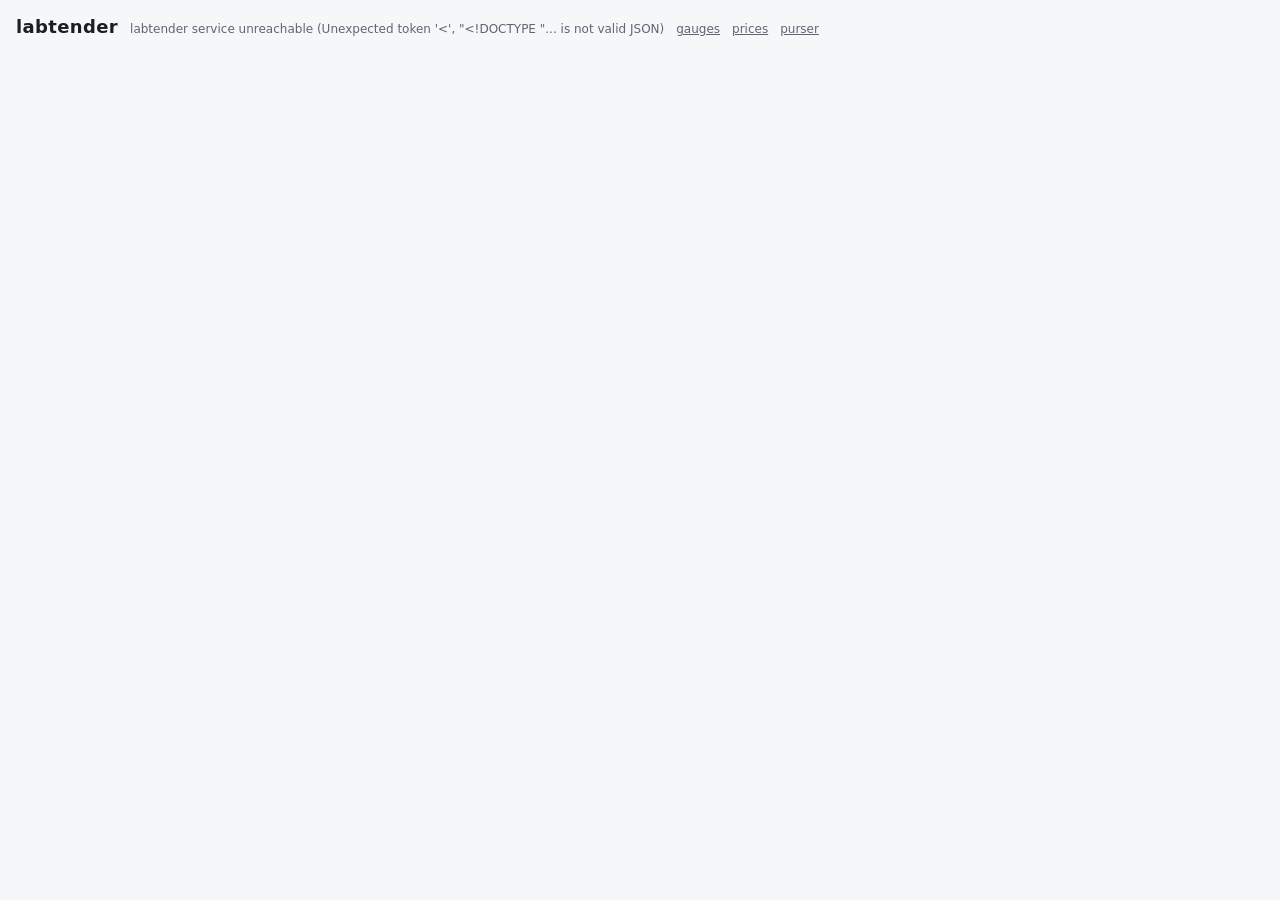
==== src/labtender/board/index.html @ 33fb31bf "feat: labtender, a lab board and GPU ledger for shared GPU labs labtender shows every GPU in a lab o" ====
<!doctype html>
<html lang="en">
<head>
<meta charset="utf-8">
<meta name="viewport" content="width=device-width, initial-scale=1">
<title>labtender</title>
<style>
  :root {
    --bg: #f6f7f9; --panel: #ffffff; --ink: #1b1f24; --muted: #5d6673; --line: #dde1e6;
    --track: #e8ebef; --ok: #2f7d4f; --warn: #b26a00; --bad: #b3261e; --accent: #1f5fa8;
    --util: #1f5fa8; --mem: #6b4fa0;
  }
  @media (prefers-color-scheme: dark) {
    :root {
      --bg: #111418; --panel: #191d22; --ink: #e6e9ed; --muted: #98a2ae; --line: #2a3038;
      --track: #262c33; --ok: #5bbd85; --warn: #e0a346; --bad: #ef6b62; --accent: #6ea8ea;
      --util: #6ea8ea; --mem: #a88be0;
    }
  }
  * { box-sizing: border-box; }
  /* Thin scrollbars in the board's colours (standard property first, WebKit for Safari). */
  html { color-scheme: light; --thumb: #c3c9d1; --thumb-hover: #9aa3ae; }
  @media (prefers-color-scheme: dark) { html { color-scheme: dark; --thumb: #3b434d; --thumb-hover: #56606c; } }
  * { scrollbar-width: thin; scrollbar-color: var(--thumb) transparent; }
  ::-webkit-scrollbar { width: 8px; height: 8px; background: transparent; }
  ::-webkit-scrollbar-thumb { background: var(--thumb); border-radius: 4px; }
  ::-webkit-scrollbar-thumb:hover { background: var(--thumb-hover); }
  ::-webkit-scrollbar-corner { background: transparent; }
  body { margin: 0; background: var(--bg); color: var(--ink);
         font: 14px/1.4 system-ui, -apple-system, "Segoe UI", sans-serif; }
  header { display: flex; align-items: baseline; gap: 12px; padding: 14px 16px 6px; }
  header h1 { font-size: 18px; margin: 0; letter-spacing: .02em; }
  header .meta { color: var(--muted); font-size: 12px; }
  main { display: grid; gap: 12px; padding: 8px 16px 24px;
         grid-template-columns: repeat(auto-fill, minmax(min(100%, 430px), 1fr)); }
  .host { background: var(--panel); border: 1px solid var(--line); border-radius: 8px; padding: 12px; }
  .host h2 { font-size: 15px; margin: 0; display: flex; gap: 8px; align-items: baseline; flex-wrap: wrap; }
  .sub { color: var(--muted); font-size: 12px; }
  .dot { width: 9px; height: 9px; border-radius: 50%; display: inline-block; background: var(--bad); }
  .dot.on { background: var(--ok); }
  .err { color: var(--bad); font-size: 12px; margin-top: 4px; overflow-wrap: anywhere; }
  .gpu { border-top: 1px solid var(--line); margin-top: 10px; padding-top: 8px; }
  .gpu .title { display: flex; justify-content: space-between; gap: 8px; font-weight: 600; font-size: 13px; }
  .row { display: grid; grid-template-columns: 52px 1fr 92px; align-items: center; gap: 8px;
         font-size: 12px; margin-top: 4px; }
  .row .lab { color: var(--muted); }
  .row .val { text-align: right; font-variant-numeric: tabular-nums; }
  .bar { height: 8px; background: var(--track); border-radius: 4px; overflow: hidden; }
  .bar > i { display: block; height: 100%; border-radius: 4px; }
  .facts { color: var(--muted); font-size: 12px; margin-top: 4px; font-variant-numeric: tabular-nums; }
  svg.spark { width: 100%; height: 22px; display: block; margin-top: 4px; }
  .procs { margin: 6px 0 0; padding: 0; list-style: none; font-size: 12px; }
  .procs li { color: var(--muted); overflow: hidden; text-overflow: ellipsis; white-space: nowrap; }
  .procs b { color: var(--ink); font-weight: 600; }
  .runs { border-top: 1px solid var(--line); margin-top: 10px; padding-top: 8px; }
  .run { margin-top: 6px; font-size: 12px; }
  .run .top { display: flex; justify-content: space-between; gap: 8px; }
  .run .name { font-weight: 600; overflow: hidden; text-overflow: ellipsis; white-space: nowrap; }
  .badge { font-size: 11px; padding: 0 6px; border-radius: 9px; border: 1px solid currentColor; white-space: nowrap; }
  .s-running { color: var(--ok); } .s-stale { color: var(--warn); }
  .s-exited { color: var(--bad); } .s-done, .s-gone { color: var(--muted); }
  .run .bar > i { background: var(--accent); }
  .empty { color: var(--muted); font-size: 12px; margin-top: 8px; }
  .run .name a { color: inherit; text-decoration: underline; text-decoration-color: var(--line); }
  .run .name a:hover { text-decoration-color: var(--accent); }
  .ledger { font-size: 12px; margin-top: 6px; padding: 5px 7px; border-radius: 6px;
            background: var(--track); }
  .ledger .who { font-weight: 600; }
  .ledger .wait { color: var(--muted); }
  .ledger .flag { color: var(--warn); }
  .ledger .late { color: var(--bad); }
  details { margin-top: 8px; }
  summary { cursor: pointer; }
  #yachts { margin: 0 16px 24px; }
  .charter .detail { white-space: pre-wrap; overflow-wrap: anywhere; color: var(--muted); font-size: 11px;
                     max-height: 220px; overflow: auto; margin: 4px 0 0; }
  .yachts details > summary { margin-top: 8px; }
  .charter .step { color: var(--accent); font-variant-numeric: tabular-nums; margin-top: 2px; }
  .charter pre.detail { font-family: ui-monospace, SFMono-Regular, Consolas, monospace; }
  #yachts:empty { display: none; }
  .yachts h2 { font-size: 15px; margin: 0 0 4px; }
  .charter { border-top: 1px solid var(--line); margin-top: 8px; padding-top: 6px; font-size: 12px; }
  .charter .top { display: flex; justify-content: space-between; gap: 8px; }
  .s-live, .s-approved, .s-launching { color: var(--ok); } .s-requested, .s-landing { color: var(--warn); }
  .s-adrift, .s-failed { color: var(--bad); } .s-destroyed, .s-rejected, .s-withdrawn { color: var(--muted); }
  .adrift { color: var(--bad); font-weight: 600; }
  .charter button { font: inherit; font-size: 12px; margin: 4px 6px 0 0; padding: 2px 10px; border-radius: 6px;
                    border: 1px solid var(--line); background: var(--track); color: var(--ink); cursor: pointer; }
  .svcs { font-size: 12px; color: var(--muted); margin-top: 4px; }
  .svcs .up { color: var(--ok); } .svcs .down { color: var(--bad); font-weight: 600; }
  .svcs a { color: inherit; }
  .budget { font-size: 12px; color: var(--muted); margin-top: 2px; font-variant-numeric: tabular-nums; }
</style>
</head>
<body>
<header><h1>labtender</h1><span class="meta" id="meta">loading</span><a class="meta" href="/gauges">gauges</a><a class="meta" href="/prices">prices</a><a class="meta" href="/purser">purser</a></header>
<main id="hosts"></main>
<div id="yachts"></div>
<script src="/auth.js"></script>
<script>
"use strict";
const $ = (s) => document.querySelector(s);
const esc = (s) => String(s ?? "").replace(/[&<>"']/g, (c) => ({ "&": "&amp;", "<": "&lt;", ">": "&gt;", '"': "&quot;", "'": "&#39;" }[c]));
const pct = (v) => (v == null ? null : Math.max(0, Math.min(100, v)));
function ago(t, now) {
  if (!t) return "never";
  const s = now - t;
  return s < 120 ? `${Math.round(s)} s ago` : s < 7200 ? `${Math.round(s / 60)} min ago` : `${(s / 3600).toFixed(1)} h ago`;
}
function dur(s) {
  if (s == null) return "-";
  const m = Math.round(s / 60), h = Math.floor(m / 60);
  return h ? `${h} h ${String(m % 60).padStart(2, "0")} min` : `${m} min`;
}
function clock(t) {
  const d = new Date(t * 1000), now = new Date();
  const hm = d.toLocaleTimeString([], { hour: "2-digit", minute: "2-digit" });
  return d.toDateString() === now.toDateString() ? hm : `${d.toLocaleDateString([], { weekday: "short" })} ${hm}`;
}
function bar(v, color) {
  const p = pct(v);
  return `<div class="bar"><i style="width:${p ?? 0}%;background:${color}"></i></div>`;
}
function spark(points) {
  if (!points || points.length < 2) return "";
  const t0 = points[0].t, t1 = points[points.length - 1].t, w = 300, h = 22;
  const xy = points.filter((p) => p.util != null)
    .map((p) => `${((p.t - t0) / Math.max(1, t1 - t0) * w).toFixed(1)},${(h - 1 - (p.util / 100) * (h - 2)).toFixed(1)}`);
  return `<svg class="spark" viewBox="0 0 ${w} ${h}" preserveAspectRatio="none" aria-label="GPU load, last hour">` +
    `<polyline fill="none" stroke="var(--util)" stroke-width="1.5" vector-effect="non-scaling-stroke" points="${xy.join(" ")}"/></svg>`;
}
const history = {};
const openDetails = new Set();
document.addEventListener("toggle", (e) => {
  const k = e.target.dataset?.key;
  if (k) e.target.open ? openDetails.add(k) : openDetails.delete(k);
  if (e.target.open && e.target.dataset?.log) loadLog(e.target.dataset.log);
}, true);
// A charter's set-up, sync and landing output, fetched while its log panel is open. Operators only:
// the output can name private paths, so it needs a sign-in or a token (see auth.js).
const logs = {};
async function loadLog(id, ask = true) {
  const r = await ltFetch(`/api/charters/${id}/log?limit=6000`, {}, "operator", ask);
  if (!r.ok) {
    logs[id] = `log not available: ${(await r.json().catch(() => ({}))).detail || r.statusText}`;
  } else {
    logs[id] = (await r.json()).tail || "nothing logged yet";
  }
  const pre = document.querySelector(`pre[data-log-for="${id}"]`);
  if (pre) { pre.textContent = logs[id]; pre.scrollTop = pre.scrollHeight; }
}
function ledgerHtml(l, now) {
  if (!l) return "";
  const kind = (c) => (c.owner_kind === "agent" ? "agent" : "person");
  const holds = l.holders.map((c) => {
    const until = c.est_end ? ` until ${clock(c.est_end)} (${esc(c.est_source)})` : ", no estimate";
    const share = c.share ? ` · shared: ${esc(c.share)}` : "";
    const late = c.frozen ? ` <span class="wait">· paused: ${esc(c.frozen)}</span>`
      : c.late ? ` <span class="late">· heartbeat late</span>` : "";
    return `<div><span class="who">${esc(c.owner)}</span> (${kind(c)}, ${esc(c.tier)})${until}${share}${late}</div>`;
  }).join("");
  const free = l.holders.length ? "" : `<div>free</div>`;
  const queue = l.queue.map((c) => {
    const when = c.state === "offered" ? "offered now" : c.est_start ? `from ${clock(c.est_start)}` : "after an open-ended hold";
    return `${esc(c.owner)} (${esc(c.tier)}, ${when})`;
  }).join(", ");
  const flags = (l.flags || []).map((f) => `<div class="flag">${esc(f.kind.replace("-", " "))}: ${esc(f.detail)}</div>`).join("");
  return `<div class="ledger">${holds}${free}${queue ? `<div class="wait">waiting: ${queue}</div>` : ""}${flags}</div>`;
}
function windowsHtml(list) {
  if (!list || !list.length) return "";
  const gib = (m) => (m / 1024).toFixed(1);
  const parts = list.filter((p) => p.kind !== "desktop")
    .map((p) => `<b>${p.kind === "wsl" ? "WSL VM" : esc(p.name)}</b> ${Math.round(p.util_pct)} %, ${gib(p.mem_mib)} GiB`);
  const desk = list.filter((p) => p.kind === "desktop");
  if (desk.length) {
    const mem = desk.reduce((s, p) => s + (p.mem_mib || 0), 0);
    const top = desk.reduce((a, p) => (p.util_pct > (a?.util_pct ?? -1) ? p : a), null);
    parts.push(`${desk.length} desktop app${desk.length > 1 ? "s" : ""} ${gib(mem)} GiB` +
      (top && top.util_pct >= 1 ? ` (${esc(top.name)} ${Math.round(top.util_pct)} %)` : ""));
  }
  return `<div class="facts">Windows: ${parts.join(" · ")}</div>`;
}
function gpuHtml(host, g, now) {
  const memPct = g.mem_total_mib ? 100 * (g.mem_used_mib ?? 0) / g.mem_total_mib : null;
  const mem = g.mem_total_mib ? `${((g.mem_used_mib ?? 0) / 1024).toFixed(1)} / ${(g.mem_total_mib / 1024).toFixed(0)} GiB` : "n/a";
  const facts = [
    g.temp_c != null ? `${Math.round(g.temp_c)} C` : null,
    g.power_w != null ? `${g.power_w.toFixed(0)}${g.power_limit_w ? " / " + g.power_limit_w.toFixed(0) : ""} W` : null,
    g.clock_mhz != null ? `${g.clock_mhz} MHz` : null,
    g.uuid ? `<span title="${esc(g.uuid)}">${esc(g.uuid.replace(/^GPU-/, "").slice(0, 8))}</span>` : null,
    g.unified ? "unified memory" : null,
    g.display_active ? "drives a display" : null,
    g.source,
  ].filter(Boolean).join(" · ");
  const procs = (g.procs || []).map((p) =>
    `<li><b>${esc(p.comm)}</b> pid ${p.pid}, ${dur(p.elapsed_s)}${p.rss_kb ? `, ${(p.rss_kb / 1048576).toFixed(1)} GiB RSS` : ""} <span title="${esc(p.cmdline)}">${esc(p.cmdline)}</span></li>`).join("");
  return `<div class="gpu">
    <div class="title"><span>GPU ${g.index} · ${g.card_name ? `<b title="${esc(g.uuid)}">${esc(g.card_name)}</b> · ` : ""}${esc(g.name)}</span></div>
    <div class="row"><span class="lab">load</span>${bar(g.util_pct, "var(--util)")}<span class="val">${g.util_pct == null ? "n/a" : g.util_pct.toFixed(0) + " %"}</span></div>
    <div class="row"><span class="lab">memory</span>${bar(memPct, "var(--mem)")}<span class="val">${mem}</span></div>
    ${spark(history[`${host}/${g.index}`])}
    <div class="facts">${facts}</div>
    ${windowsHtml(g.windows_procs)}
    ${ledgerHtml(g.ledger, now)}
    ${procs ? `<ul class="procs">${procs}</ul>` : ""}
  </div>`;
}
function runHtml(r, now) {
  const p = r.pct;
  const where = r.card != null ? ` · GPU ${r.card}` : "";
  const t = r.t_h != null && r.target_h ? `${r.t_h.toFixed(1)} / ${r.target_h.toFixed(0)} sim h` : "";
  const rate = r.wall_min_per_sim_h ? ` · pace ${r.wall_min_per_sim_h.toFixed(1)} min per h` : "";
  const eta = r.state === "running" && r.finish_at ? ` · done ${clock(r.finish_at)} (in ${dur(r.finish_at - now)})` : "";
  const code = r.exit_code != null ? ` · exit ${r.exit_code}` : "";
  return `<div class="run">
    <div class="top"><span class="name" title="${esc(r.dir)}">${r.link ? `<a href="${esc(r.link)}" target="_blank" rel="noopener">${esc(r.name)}</a>` : esc(r.name)}</span><span class="badge s-${esc(r.state)}">${esc(r.state)}</span></div>
    <div class="row"><span class="lab">${p == null ? "?" : p.toFixed(0) + " %"}</span>${bar(p, "var(--accent)")}<span class="val">log ${ago(r.last_log_at, now)}</span></div>
    <div class="facts">${t}${rate}${eta}${code}${where}</div>
  </div>`;
}
function servicesHtml(h, now) {
  const checks = h.service_health || {};
  const names = Object.keys(h.services || {}).sort();
  if (!names.length) return "";
  const parts = names.map((n) => {
    const c = checks[n], url = (h.services_active || {})[n] || h.services[n];
    const name = `<a href="${esc(url)}" target="_blank" rel="noopener">${esc(n)}</a>`;
    if (!c) return name;
    const via = c.ok && c.base && c.base !== h.services[n] ? ` via ${esc(new URL(c.base).host)}` : "";
    return c.ok
      ? `${name} <span class="up" title="${esc(c.detail)}, checked ${ago(c.checked_at, now)}">up${via}</span>`
      : `${name} <span class="down" title="${esc(c.url)}">down since ${clock(c.changed_at)}: ${esc(c.detail)}</span>`;
  });
  return `<div class="svcs">services: ${parts.join(" · ")}</div>`;
}
// Bytes per second as the network rate a person reads: kB/s, MB/s.
function rate(bps) {
  return bps >= 1e6 ? `${(bps / 1e6).toFixed(1)} MB/s` : bps >= 1e3 ? `${(bps / 1e3).toFixed(0)} kB/s` : `${bps} B/s`;
}
function hostHtml(h, now) {
  const info = h.host || {};
  const memUsed = info.mem_total_kb ? ((info.mem_total_kb - (info.mem_avail_kb ?? 0)) / 1048576).toFixed(0) : null;
  const sub = [info.platform, info.cpu_model, info.cpu_busy_pct != null ? `CPU ${info.cpu_busy_pct.toFixed(0)} %` : null,
    memUsed ? `RAM ${memUsed} / ${(info.mem_total_kb / 1048576).toFixed(0)} GiB` : null,
    info.net_rx_bps != null ? `net in ${rate(info.net_rx_bps)}, out ${rate(info.net_tx_bps)}` : null,
    info.disk_free_b != null ? `disk ${(info.disk_free_b / 2 ** 30).toFixed(0)} GiB free` : null,
    h.lifecycle === "charter" ? `chartered yacht, ${h.labels.provider} at $${h.labels.rate_usd_h}/h` : null,
    h.lifecycle !== "static" && h.expires_at ? `expires in ${dur(h.expires_at - now)}` : null].filter(Boolean).join(" · ");
  const unplaced = (h.unplaced_procs || []).map((p) => `<li><b>${esc(p.comm)}</b> pid ${p.pid}: ${esc(p.note)}</li>`).join("");
  const order = { running: 0, stale: 1, exited: 2, gone: 3, done: 4 };
  const all = [...(h.runs || [])].sort((a, b) =>
    (order[a.state] ?? 9) - (order[b.state] ?? 9) || (b.last_log_at ?? 0) - (a.last_log_at ?? 0));
  const live = all.filter((r) => r.state === "running");
  const ended = all.filter((r) => r.state !== "running");
  const key = `ended:${h.name}`;
  const runs = live.map((r) => runHtml(r, now)).join("") + (ended.length
    ? `<details data-key="${esc(key)}"${openDetails.has(key) ? " open" : ""}><summary class="sub">${ended.length} earlier run${ended.length > 1 ? "s" : ""}</summary>${ended.map((r) => runHtml(r, now)).join("")}</details>`
    : "");
  return `<section class="host">
    <h2><span class="dot ${h.online ? "on" : ""}"></span>${esc(h.name)} <span class="sub">seen ${ago(h.last_seen, now)}${h.probe_ms != null ? `, probe ${h.probe_ms} ms` : ""}</span></h2>
    <div class="sub">${esc(sub)}</div>
    ${servicesHtml(h, now)}
    ${h.last_error ? `<div class="err">${esc(h.last_error)}</div>` : ""}
    ${(h.gpus || []).map((g) => gpuHtml(h.name, g, now)).join("") || `<div class="empty">no GPU reported</div>`}
    ${unplaced ? `<ul class="procs">${unplaced}</ul>` : ""}
    ${runs ? `<div class="runs">${runs}</div>` : ""}
  </section>`;
}
const money = (v) => (v == null ? "-" : `$${Number(v).toFixed(2)}`);
function charterHtml(c, now) {
  const o = c.offer || {};
  const live = ["live", "landing", "adrift", "launching"].includes(c.state);
  const facts = [
    `${esc(o.provider)} ${esc(o.region)}`, esc(c.accelerators || o.gpu || ""),
    `${money(c.rate_usd_h)}/h`, `up to ${c.max_hours} h (worst ${money(c.worst_usd)})`,
    `idle limit ${c.idle_min} min`,
    live ? `${money(c.cost_so_far)} so far` : c.cost_usd != null ? `cost ${money(c.cost_usd)}` : null,
    live && c.ends_by ? `ends by ${clock(c.ends_by)}` : null,
    c.host ? `host ${esc(c.host)}` : null,
  ].filter(Boolean).join(" · ");
  const why = c.state === "requested" ? `<div class="wait">waiting for a purser: labtender charter approve ${c.id}</div>
    <button data-act="approve" data-id="${c.id}">Approve</button><button data-act="reject" data-id="${c.id}">Reject</button>` : "";
  const adrift = c.state === "adrift" ? `<div class="adrift">destroy failed, retrying: ${esc(summarize(c.last_error))}</div>` : "";
  const ended = !live && c.end_reason ? ` · ${esc(summarize(c.end_reason))}` : "";
  const err = cleanError(c.last_error);
  const key = `charter-error:${c.id}`;
  const detail = err && summarize(err) !== err
    ? `<details data-key="${esc(key)}"${openDetails.has(key) ? " open" : ""}><summary class="sub">error details</summary><div class="detail">${esc(err)}</div></details>` : "";
  const p = c.progress;
  const step = p ? `<div class="step">${esc(p.phase)}: step ${p.step} of ${p.steps}${p.label ? `, ${esc(p.label)}` : ""} · this step ${dur(now - p.step_at)}, ${esc(p.phase)} ${dur(now - p.phase_at)} so far</div>` : "";
  const lkey = `charter-log:${c.id}`;
  const log = c.ref ? `<details data-key="${esc(lkey)}" data-log="${c.id}"${openDetails.has(lkey) ? " open" : ""}><summary class="sub">log</summary><pre class="detail" data-log-for="${c.id}">${esc(logs[c.id] ?? "loading...")}</pre></details>` : "";
  return `<div class="charter">
    <div class="top"><span><b>charter ${c.id}</b> ${esc(c.profile)} for ${esc(c.requester)}${c.approval ? ` (${esc(c.approval)})` : ""}</span><span class="badge s-${esc(c.state)}">${esc(c.state)}</span></div>
    <div class="facts">${facts}${ended}</div>${c.note ? `<div class="facts">${esc(c.note)}</div>` : ""}${step}${adrift}${why}${detail}${log}
  </div>`;
}
// Provider errors arrive with terminal colour codes and pages of retry detail; the board shows
// one line (capacity shortages by zone) and keeps the rest a click away.
const cleanError = (t) => String(t ?? "").replace(/\x1b\[[0-9;]*[A-Za-z]/g, "").replace(/\[[0-9;]*m/g, "").trim();
function summarize(t) {
  const text = cleanError(t);
  const prefix = text.startsWith("launch failed: ") ? "launch failed: " : "";
  const zones = [...new Set([...text.matchAll(/Failed to acquire resources in (\S+) for/g)].map((m) => m[1]))];
  if (zones.length || ["RESOURCE_POOL_EXHAUSTED", "Failed to provision all possible launchable resources"].some((w) => text.includes(w))) return `${prefix}no capacity${zones.length ? " in " + zones.join(", ") : ""}`;
  const first = text.split("\n").find((l) => l.trim()) || "";
  return first.length > 160 ? first.slice(0, 157) + "..." : first;
}
function budgetHtml(u) {
  const r = u.reserved, l = u.limits;
  return `<div class="budget">${esc(u.project)}: month ${money(r.monthly_usd)} of ${money(l.monthly_usd)} reserved (${money(u.month_actual_usd)} spent) · pre-approved today ${money(r.daily_usd)} of ${money(l.daily_usd)}, this week ${money(r.weekly_usd)} of ${money(l.weekly_usd)}, up to ${money(l.per_charter_usd)} each</div>`;
}
const ACTIVE_CHARTER = ["requested", "approved", "launching", "live", "landing", "adrift"];
function yachtsHtml(s) {
  const charters = s.charters || [];
  if (!charters.length) return "";
  const active = charters.filter((c) => ACTIVE_CHARTER.includes(c.state));
  const ended = charters.filter((c) => !ACTIVE_CHARTER.includes(c.state));
  const spent = ended.reduce((t, c) => t + (c.cost_usd || 0), 0);
  const key = "ended:charters";
  const endedHtml = ended.length
    ? `<details data-key="${key}"${openDetails.has(key) ? " open" : ""}><summary class="sub">${ended.length} ended charter${ended.length > 1 ? "s" : ""} in the last day, ${money(spent)}</summary>${ended.map((c) => charterHtml(c, s.time)).join("")}</details>`
    : "";
  const none = active.length ? "" : `<div class="empty">No yachts out.</div>`;
  const r = s.run_rate;
  const rate = r && r.yachts ? `<div class="budget">now ${money(r.rate_usd_h)}/h for ${r.yachts} yacht${r.yachts > 1 ? "s" : ""} · <a href="/prices">prices</a></div>` : "";
  // A prepaid provider stops its machines (and loses their disks) when the balance runs out.
  const bal = (s.providers || []).map((p) => `<div class="budget${p.low ? " wait" : ""}">${esc(p.provider)} balance ${money(p.balance_usd)}${p.committed_usd ? ` · active yachts may still cost ${money(p.committed_usd)}` : ""}${p.low ? " · <b>too low: top it up</b>" : ""}</div>`).join("");
  return `<section class="host yachts"><h2>Yachts</h2>${rate}${bal}${(s.budgets || []).map(budgetHtml).join("")}${none}${active.map((c) => charterHtml(c, s.time)).join("")}${endedHtml}</section>`;
}
document.addEventListener("click", async (e) => {
  const b = e.target.closest("button[data-act]");
  if (!b) return;
  const body = b.dataset.act === "reject" ? JSON.stringify({ reason: prompt("Reason for rejecting:") || "" }) : undefined;
  const r = await ltFetch(`/api/charters/${b.dataset.id}/${b.dataset.act}`, { method: "POST", body }, "purser");
  if (!r.ok) {
    alert(`${b.dataset.act} failed: ${(await r.json()).detail}`);
  }
  refresh();
});
async function refresh() {
  try {
    const s = await (await fetch("/api/state", { cache: "no-store" })).json();
    await Promise.all(s.hosts.flatMap((h) => (h.gpus || []).map(async (g) => {
      const r = await fetch(`/api/history/${encodeURIComponent(h.name)}/${g.index}?minutes=60`, { cache: "no-store" });
      if (r.ok) history[`${h.name}/${g.index}`] = await r.json();
    })));
    $("#yachts").innerHTML = yachtsHtml(s);
    // Open log panels follow along, without ever prompting from a background refresh.
    [...openDetails].filter((k) => k.startsWith("charter-log:")).forEach((k) => loadLog(k.split(":")[1], false));
    $("#hosts").innerHTML = s.hosts.map((h) => hostHtml(h, s.time)).join("") ||
      `<div class="empty">No hosts yet. Add one with: labtender host add &lt;name&gt;</div>`;
    $("#meta").textContent = `${s.hosts.filter((h) => h.online).length} of ${s.hosts.length} hosts live · updated ${new Date(s.time * 1000).toLocaleTimeString()}`;
  } catch (e) {
    $("#meta").textContent = `labtender service unreachable (${e.message})`;
  }
}
refresh();
setInterval(refresh, 15000);
</script>
</body>
</html>
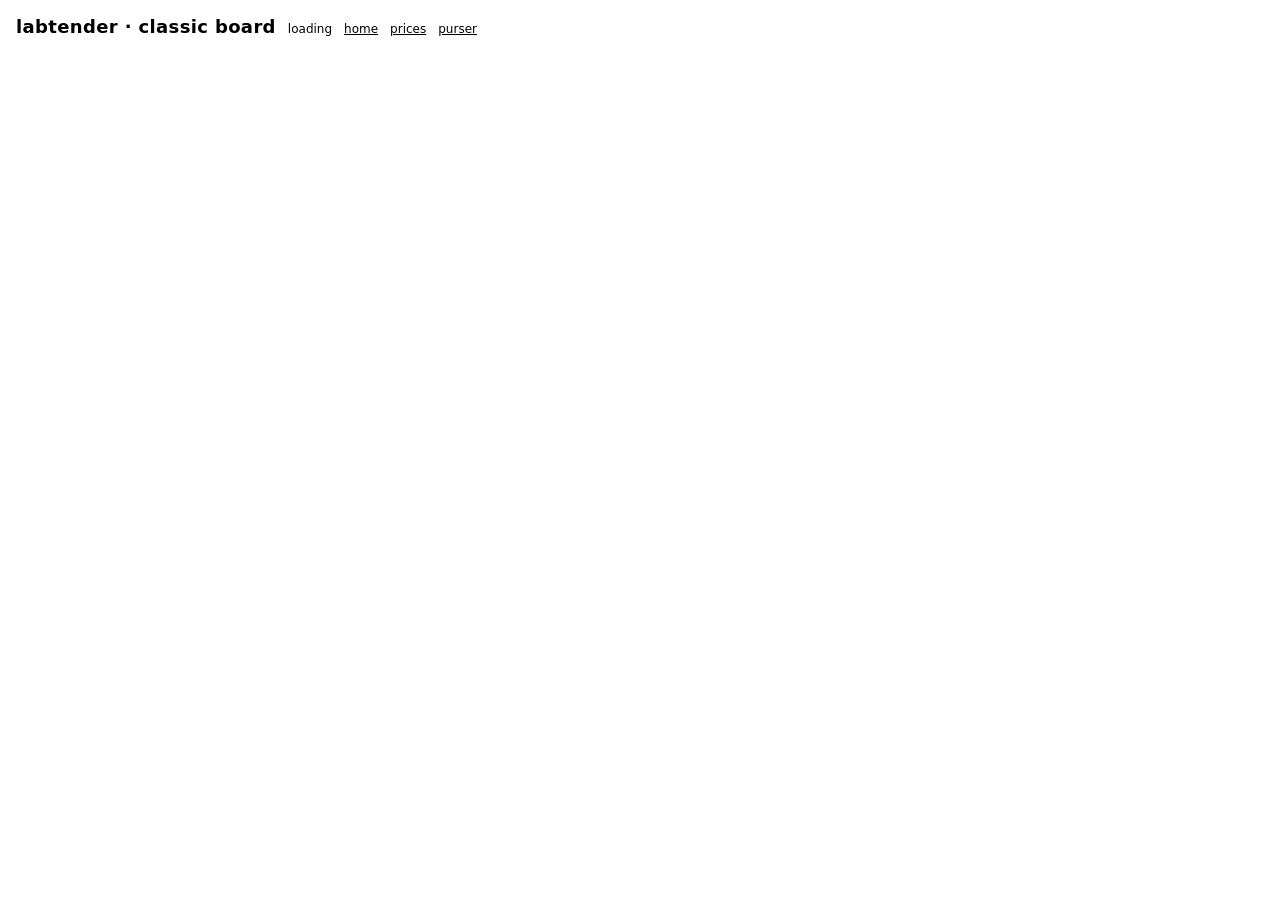
==== commit 79b17dfc: "feat(board): the gauges page becomes the home page / shows the lab's totals, a card per host, then a" ====
--- a/src/labtender/board/index.html
+++ b/src/labtender/board/index.html
@@ -4,19 +4,8 @@
 <meta charset="utf-8">
 <meta name="viewport" content="width=device-width, initial-scale=1">
 <title>labtender</title>
+<link rel="stylesheet" href="/common.css">
 <style>
-  :root {
-    --bg: #f6f7f9; --panel: #ffffff; --ink: #1b1f24; --muted: #5d6673; --line: #dde1e6;
-    --track: #e8ebef; --ok: #2f7d4f; --warn: #b26a00; --bad: #b3261e; --accent: #1f5fa8;
-    --util: #1f5fa8; --mem: #6b4fa0;
-  }
-  @media (prefers-color-scheme: dark) {
-    :root {
-      --bg: #111418; --panel: #191d22; --ink: #e6e9ed; --muted: #98a2ae; --line: #2a3038;
-      --track: #262c33; --ok: #5bbd85; --warn: #e0a346; --bad: #ef6b62; --accent: #6ea8ea;
-      --util: #6ea8ea; --mem: #a88be0;
-    }
-  }
   * { box-sizing: border-box; }
   /* Thin scrollbars in the board's colours (standard property first, WebKit for Safari). */
   html { color-scheme: light; --thumb: #c3c9d1; --thumb-hover: #9aa3ae; }
@@ -38,89 +27,21 @@
   .sub { color: var(--muted); font-size: 12px; }
   .dot { width: 9px; height: 9px; border-radius: 50%; display: inline-block; background: var(--bad); }
   .dot.on { background: var(--ok); }
-  .err { color: var(--bad); font-size: 12px; margin-top: 4px; overflow-wrap: anywhere; }
   .gpu { border-top: 1px solid var(--line); margin-top: 10px; padding-top: 8px; }
   .gpu .title { display: flex; justify-content: space-between; gap: 8px; font-weight: 600; font-size: 13px; }
-  .row { display: grid; grid-template-columns: 52px 1fr 92px; align-items: center; gap: 8px;
-         font-size: 12px; margin-top: 4px; }
-  .row .lab { color: var(--muted); }
-  .row .val { text-align: right; font-variant-numeric: tabular-nums; }
-  .bar { height: 8px; background: var(--track); border-radius: 4px; overflow: hidden; }
-  .bar > i { display: block; height: 100%; border-radius: 4px; }
-  .facts { color: var(--muted); font-size: 12px; margin-top: 4px; font-variant-numeric: tabular-nums; }
   svg.spark { width: 100%; height: 22px; display: block; margin-top: 4px; }
-  .procs { margin: 6px 0 0; padding: 0; list-style: none; font-size: 12px; }
-  .procs li { color: var(--muted); overflow: hidden; text-overflow: ellipsis; white-space: nowrap; }
-  .procs b { color: var(--ink); font-weight: 600; }
-  .runs { border-top: 1px solid var(--line); margin-top: 10px; padding-top: 8px; }
-  .run { margin-top: 6px; font-size: 12px; }
-  .run .top { display: flex; justify-content: space-between; gap: 8px; }
-  .run .name { font-weight: 600; overflow: hidden; text-overflow: ellipsis; white-space: nowrap; }
-  .badge { font-size: 11px; padding: 0 6px; border-radius: 9px; border: 1px solid currentColor; white-space: nowrap; }
-  .s-running { color: var(--ok); } .s-stale { color: var(--warn); }
-  .s-exited { color: var(--bad); } .s-done, .s-gone { color: var(--muted); }
-  .run .bar > i { background: var(--accent); }
-  .empty { color: var(--muted); font-size: 12px; margin-top: 8px; }
-  .run .name a { color: inherit; text-decoration: underline; text-decoration-color: var(--line); }
-  .run .name a:hover { text-decoration-color: var(--accent); }
-  .ledger { font-size: 12px; margin-top: 6px; padding: 5px 7px; border-radius: 6px;
-            background: var(--track); }
-  .ledger .who { font-weight: 600; }
-  .ledger .wait { color: var(--muted); }
-  .ledger .flag { color: var(--warn); }
-  .ledger .late { color: var(--bad); }
-  details { margin-top: 8px; }
-  summary { cursor: pointer; }
   #yachts { margin: 0 16px 24px; }
-  .charter .detail { white-space: pre-wrap; overflow-wrap: anywhere; color: var(--muted); font-size: 11px;
-                     max-height: 220px; overflow: auto; margin: 4px 0 0; }
-  .yachts details > summary { margin-top: 8px; }
-  .charter .step { color: var(--accent); font-variant-numeric: tabular-nums; margin-top: 2px; }
-  .charter pre.detail { font-family: ui-monospace, SFMono-Regular, Consolas, monospace; }
   #yachts:empty { display: none; }
-  .yachts h2 { font-size: 15px; margin: 0 0 4px; }
-  .charter { border-top: 1px solid var(--line); margin-top: 8px; padding-top: 6px; font-size: 12px; }
-  .charter .top { display: flex; justify-content: space-between; gap: 8px; }
-  .s-live, .s-approved, .s-launching { color: var(--ok); } .s-requested, .s-landing { color: var(--warn); }
-  .s-adrift, .s-failed { color: var(--bad); } .s-destroyed, .s-rejected, .s-withdrawn { color: var(--muted); }
-  .adrift { color: var(--bad); font-weight: 600; }
-  .charter button { font: inherit; font-size: 12px; margin: 4px 6px 0 0; padding: 2px 10px; border-radius: 6px;
-                    border: 1px solid var(--line); background: var(--track); color: var(--ink); cursor: pointer; }
-  .svcs { font-size: 12px; color: var(--muted); margin-top: 4px; }
-  .svcs .up { color: var(--ok); } .svcs .down { color: var(--bad); font-weight: 600; }
-  .svcs a { color: inherit; }
-  .budget { font-size: 12px; color: var(--muted); margin-top: 2px; font-variant-numeric: tabular-nums; }
 </style>
 </head>
 <body>
-<header><h1>labtender</h1><span class="meta" id="meta">loading</span><a class="meta" href="/gauges">gauges</a><a class="meta" href="/prices">prices</a><a class="meta" href="/purser">purser</a></header>
+<header><h1><a href="/" style="color:inherit;text-decoration:none">labtender</a> · classic board</h1><span class="meta" id="meta">loading</span><a class="meta" href="/">home</a><a class="meta" href="/prices">prices</a><a class="meta" href="/purser">purser</a></header>
 <main id="hosts"></main>
 <div id="yachts"></div>
 <script src="/auth.js"></script>
+<script src="/common.js"></script>
 <script>
 "use strict";
-const $ = (s) => document.querySelector(s);
-const esc = (s) => String(s ?? "").replace(/[&<>"']/g, (c) => ({ "&": "&amp;", "<": "&lt;", ">": "&gt;", '"': "&quot;", "'": "&#39;" }[c]));
-const pct = (v) => (v == null ? null : Math.max(0, Math.min(100, v)));
-function ago(t, now) {
-  if (!t) return "never";
-  const s = now - t;
-  return s < 120 ? `${Math.round(s)} s ago` : s < 7200 ? `${Math.round(s / 60)} min ago` : `${(s / 3600).toFixed(1)} h ago`;
-}
-function dur(s) {
-  if (s == null) return "-";
-  const m = Math.round(s / 60), h = Math.floor(m / 60);
-  return h ? `${h} h ${String(m % 60).padStart(2, "0")} min` : `${m} min`;
-}
-function clock(t) {
-  const d = new Date(t * 1000), now = new Date();
-  const hm = d.toLocaleTimeString([], { hour: "2-digit", minute: "2-digit" });
-  return d.toDateString() === now.toDateString() ? hm : `${d.toLocaleDateString([], { weekday: "short" })} ${hm}`;
-}
-function bar(v, color) {
-  const p = pct(v);
-  return `<div class="bar"><i style="width:${p ?? 0}%;background:${color}"></i></div>`;
-}
 function spark(points) {
   if (!points || points.length < 2) return "";
   const t0 = points[0].t, t1 = points[points.length - 1].t, w = 300, h = 22;
@@ -130,57 +51,6 @@
     `<polyline fill="none" stroke="var(--util)" stroke-width="1.5" vector-effect="non-scaling-stroke" points="${xy.join(" ")}"/></svg>`;
 }
 const history = {};
-const openDetails = new Set();
-document.addEventListener("toggle", (e) => {
-  const k = e.target.dataset?.key;
-  if (k) e.target.open ? openDetails.add(k) : openDetails.delete(k);
-  if (e.target.open && e.target.dataset?.log) loadLog(e.target.dataset.log);
-}, true);
-// A charter's set-up, sync and landing output, fetched while its log panel is open. Operators only:
-// the output can name private paths, so it needs a sign-in or a token (see auth.js).
-const logs = {};
-async function loadLog(id, ask = true) {
-  const r = await ltFetch(`/api/charters/${id}/log?limit=6000`, {}, "operator", ask);
-  if (!r.ok) {
-    logs[id] = `log not available: ${(await r.json().catch(() => ({}))).detail || r.statusText}`;
-  } else {
-    logs[id] = (await r.json()).tail || "nothing logged yet";
-  }
-  const pre = document.querySelector(`pre[data-log-for="${id}"]`);
-  if (pre) { pre.textContent = logs[id]; pre.scrollTop = pre.scrollHeight; }
-}
-function ledgerHtml(l, now) {
-  if (!l) return "";
-  const kind = (c) => (c.owner_kind === "agent" ? "agent" : "person");
-  const holds = l.holders.map((c) => {
-    const until = c.est_end ? ` until ${clock(c.est_end)} (${esc(c.est_source)})` : ", no estimate";
-    const share = c.share ? ` · shared: ${esc(c.share)}` : "";
-    const late = c.frozen ? ` <span class="wait">· paused: ${esc(c.frozen)}</span>`
-      : c.late ? ` <span class="late">· heartbeat late</span>` : "";
-    return `<div><span class="who">${esc(c.owner)}</span> (${kind(c)}, ${esc(c.tier)})${until}${share}${late}</div>`;
-  }).join("");
-  const free = l.holders.length ? "" : `<div>free</div>`;
-  const queue = l.queue.map((c) => {
-    const when = c.state === "offered" ? "offered now" : c.est_start ? `from ${clock(c.est_start)}` : "after an open-ended hold";
-    return `${esc(c.owner)} (${esc(c.tier)}, ${when})`;
-  }).join(", ");
-  const flags = (l.flags || []).map((f) => `<div class="flag">${esc(f.kind.replace("-", " "))}: ${esc(f.detail)}</div>`).join("");
-  return `<div class="ledger">${holds}${free}${queue ? `<div class="wait">waiting: ${queue}</div>` : ""}${flags}</div>`;
-}
-function windowsHtml(list) {
-  if (!list || !list.length) return "";
-  const gib = (m) => (m / 1024).toFixed(1);
-  const parts = list.filter((p) => p.kind !== "desktop")
-    .map((p) => `<b>${p.kind === "wsl" ? "WSL VM" : esc(p.name)}</b> ${Math.round(p.util_pct)} %, ${gib(p.mem_mib)} GiB`);
-  const desk = list.filter((p) => p.kind === "desktop");
-  if (desk.length) {
-    const mem = desk.reduce((s, p) => s + (p.mem_mib || 0), 0);
-    const top = desk.reduce((a, p) => (p.util_pct > (a?.util_pct ?? -1) ? p : a), null);
-    parts.push(`${desk.length} desktop app${desk.length > 1 ? "s" : ""} ${gib(mem)} GiB` +
-      (top && top.util_pct >= 1 ? ` (${esc(top.name)} ${Math.round(top.util_pct)} %)` : ""));
-  }
-  return `<div class="facts">Windows: ${parts.join(" · ")}</div>`;
-}
 function gpuHtml(host, g, now) {
   const memPct = g.mem_total_mib ? 100 * (g.mem_used_mib ?? 0) / g.mem_total_mib : null;
   const mem = g.mem_total_mib ? `${((g.mem_used_mib ?? 0) / 1024).toFixed(1)} / ${(g.mem_total_mib / 1024).toFixed(0)} GiB` : "n/a";
@@ -190,6 +60,7 @@
     g.clock_mhz != null ? `${g.clock_mhz} MHz` : null,
     g.uuid ? `<span title="${esc(g.uuid)}">${esc(g.uuid.replace(/^GPU-/, "").slice(0, 8))}</span>` : null,
     g.unified ? "unified memory" : null,
+    g.bandwidth_gbs ? `${Math.round(g.bandwidth_gbs)} GB/s` : null,
     g.display_active ? "drives a display" : null,
     g.source,
   ].filter(Boolean).join(" · ");
@@ -201,42 +72,11 @@
     <div class="row"><span class="lab">memory</span>${bar(memPct, "var(--mem)")}<span class="val">${mem}</span></div>
     ${spark(history[`${host}/${g.index}`])}
     <div class="facts">${facts}</div>
+    ${g.hold ? `<div class="facts" title="Agents cannot claim it; people can">held back from agents: ${esc(g.hold)}</div>` : ""}
     ${windowsHtml(g.windows_procs)}
     ${ledgerHtml(g.ledger, now)}
     ${procs ? `<ul class="procs">${procs}</ul>` : ""}
   </div>`;
-}
-function runHtml(r, now) {
-  const p = r.pct;
-  const where = r.card != null ? ` · GPU ${r.card}` : "";
-  const t = r.t_h != null && r.target_h ? `${r.t_h.toFixed(1)} / ${r.target_h.toFixed(0)} sim h` : "";
-  const rate = r.wall_min_per_sim_h ? ` · pace ${r.wall_min_per_sim_h.toFixed(1)} min per h` : "";
-  const eta = r.state === "running" && r.finish_at ? ` · done ${clock(r.finish_at)} (in ${dur(r.finish_at - now)})` : "";
-  const code = r.exit_code != null ? ` · exit ${r.exit_code}` : "";
-  return `<div class="run">
-    <div class="top"><span class="name" title="${esc(r.dir)}">${r.link ? `<a href="${esc(r.link)}" target="_blank" rel="noopener">${esc(r.name)}</a>` : esc(r.name)}</span><span class="badge s-${esc(r.state)}">${esc(r.state)}</span></div>
-    <div class="row"><span class="lab">${p == null ? "?" : p.toFixed(0) + " %"}</span>${bar(p, "var(--accent)")}<span class="val">log ${ago(r.last_log_at, now)}</span></div>
-    <div class="facts">${t}${rate}${eta}${code}${where}</div>
-  </div>`;
-}
-function servicesHtml(h, now) {
-  const checks = h.service_health || {};
-  const names = Object.keys(h.services || {}).sort();
-  if (!names.length) return "";
-  const parts = names.map((n) => {
-    const c = checks[n], url = (h.services_active || {})[n] || h.services[n];
-    const name = `<a href="${esc(url)}" target="_blank" rel="noopener">${esc(n)}</a>`;
-    if (!c) return name;
-    const via = c.ok && c.base && c.base !== h.services[n] ? ` via ${esc(new URL(c.base).host)}` : "";
-    return c.ok
-      ? `${name} <span class="up" title="${esc(c.detail)}, checked ${ago(c.checked_at, now)}">up${via}</span>`
-      : `${name} <span class="down" title="${esc(c.url)}">down since ${clock(c.changed_at)}: ${esc(c.detail)}</span>`;
-  });
-  return `<div class="svcs">services: ${parts.join(" · ")}</div>`;
-}
-// Bytes per second as the network rate a person reads: kB/s, MB/s.
-function rate(bps) {
-  return bps >= 1e6 ? `${(bps / 1e6).toFixed(1)} MB/s` : bps >= 1e3 ? `${(bps / 1e3).toFixed(0)} kB/s` : `${bps} B/s`;
 }
 function hostHtml(h, now) {
   const info = h.host || {};
@@ -258,7 +98,7 @@
     ? `<details data-key="${esc(key)}"${openDetails.has(key) ? " open" : ""}><summary class="sub">${ended.length} earlier run${ended.length > 1 ? "s" : ""}</summary>${ended.map((r) => runHtml(r, now)).join("")}</details>`
     : "");
   return `<section class="host">
-    <h2><span class="dot ${h.online ? "on" : ""}"></span>${esc(h.name)} <span class="sub">seen ${ago(h.last_seen, now)}${h.probe_ms != null ? `, probe ${h.probe_ms} ms` : ""}</span></h2>
+    <h2><span class="dot ${h.online ? "on" : ""}"></span>${esc(h.name)}${h.roaming ? ` <span class="badge roam" title="Reached at ${esc(h.host?.reached_at)}, through ${esc(h.roaming)}">roaming · ${esc(h.roaming)}</span>` : ""} <span class="sub">seen ${ago(h.last_seen, now)}${h.probe_ms != null ? `, probe ${h.probe_ms} ms` : ""}</span></h2>
     <div class="sub">${esc(sub)}</div>
     ${servicesHtml(h, now)}
     ${h.last_error ? `<div class="err">${esc(h.last_error)}</div>` : ""}
@@ -267,78 +107,6 @@
     ${runs ? `<div class="runs">${runs}</div>` : ""}
   </section>`;
 }
-const money = (v) => (v == null ? "-" : `$${Number(v).toFixed(2)}`);
-function charterHtml(c, now) {
-  const o = c.offer || {};
-  const live = ["live", "landing", "adrift", "launching"].includes(c.state);
-  const facts = [
-    `${esc(o.provider)} ${esc(o.region)}`, esc(c.accelerators || o.gpu || ""),
-    `${money(c.rate_usd_h)}/h`, `up to ${c.max_hours} h (worst ${money(c.worst_usd)})`,
-    `idle limit ${c.idle_min} min`,
-    live ? `${money(c.cost_so_far)} so far` : c.cost_usd != null ? `cost ${money(c.cost_usd)}` : null,
-    live && c.ends_by ? `ends by ${clock(c.ends_by)}` : null,
-    c.host ? `host ${esc(c.host)}` : null,
-  ].filter(Boolean).join(" · ");
-  const why = c.state === "requested" ? `<div class="wait">waiting for a purser: labtender charter approve ${c.id}</div>
-    <button data-act="approve" data-id="${c.id}">Approve</button><button data-act="reject" data-id="${c.id}">Reject</button>` : "";
-  const adrift = c.state === "adrift" ? `<div class="adrift">destroy failed, retrying: ${esc(summarize(c.last_error))}</div>` : "";
-  const ended = !live && c.end_reason ? ` · ${esc(summarize(c.end_reason))}` : "";
-  const err = cleanError(c.last_error);
-  const key = `charter-error:${c.id}`;
-  const detail = err && summarize(err) !== err
-    ? `<details data-key="${esc(key)}"${openDetails.has(key) ? " open" : ""}><summary class="sub">error details</summary><div class="detail">${esc(err)}</div></details>` : "";
-  const p = c.progress;
-  const step = p ? `<div class="step">${esc(p.phase)}: step ${p.step} of ${p.steps}${p.label ? `, ${esc(p.label)}` : ""} · this step ${dur(now - p.step_at)}, ${esc(p.phase)} ${dur(now - p.phase_at)} so far</div>` : "";
-  const lkey = `charter-log:${c.id}`;
-  const log = c.ref ? `<details data-key="${esc(lkey)}" data-log="${c.id}"${openDetails.has(lkey) ? " open" : ""}><summary class="sub">log</summary><pre class="detail" data-log-for="${c.id}">${esc(logs[c.id] ?? "loading...")}</pre></details>` : "";
-  return `<div class="charter">
-    <div class="top"><span><b>charter ${c.id}</b> ${esc(c.profile)} for ${esc(c.requester)}${c.approval ? ` (${esc(c.approval)})` : ""}</span><span class="badge s-${esc(c.state)}">${esc(c.state)}</span></div>
-    <div class="facts">${facts}${ended}</div>${c.note ? `<div class="facts">${esc(c.note)}</div>` : ""}${step}${adrift}${why}${detail}${log}
-  </div>`;
-}
-// Provider errors arrive with terminal colour codes and pages of retry detail; the board shows
-// one line (capacity shortages by zone) and keeps the rest a click away.
-const cleanError = (t) => String(t ?? "").replace(/\x1b\[[0-9;]*[A-Za-z]/g, "").replace(/\[[0-9;]*m/g, "").trim();
-function summarize(t) {
-  const text = cleanError(t);
-  const prefix = text.startsWith("launch failed: ") ? "launch failed: " : "";
-  const zones = [...new Set([...text.matchAll(/Failed to acquire resources in (\S+) for/g)].map((m) => m[1]))];
-  if (zones.length || ["RESOURCE_POOL_EXHAUSTED", "Failed to provision all possible launchable resources"].some((w) => text.includes(w))) return `${prefix}no capacity${zones.length ? " in " + zones.join(", ") : ""}`;
-  const first = text.split("\n").find((l) => l.trim()) || "";
-  return first.length > 160 ? first.slice(0, 157) + "..." : first;
-}
-function budgetHtml(u) {
-  const r = u.reserved, l = u.limits;
-  return `<div class="budget">${esc(u.project)}: month ${money(r.monthly_usd)} of ${money(l.monthly_usd)} reserved (${money(u.month_actual_usd)} spent) · pre-approved today ${money(r.daily_usd)} of ${money(l.daily_usd)}, this week ${money(r.weekly_usd)} of ${money(l.weekly_usd)}, up to ${money(l.per_charter_usd)} each</div>`;
-}
-const ACTIVE_CHARTER = ["requested", "approved", "launching", "live", "landing", "adrift"];
-function yachtsHtml(s) {
-  const charters = s.charters || [];
-  if (!charters.length) return "";
-  const active = charters.filter((c) => ACTIVE_CHARTER.includes(c.state));
-  const ended = charters.filter((c) => !ACTIVE_CHARTER.includes(c.state));
-  const spent = ended.reduce((t, c) => t + (c.cost_usd || 0), 0);
-  const key = "ended:charters";
-  const endedHtml = ended.length
-    ? `<details data-key="${key}"${openDetails.has(key) ? " open" : ""}><summary class="sub">${ended.length} ended charter${ended.length > 1 ? "s" : ""} in the last day, ${money(spent)}</summary>${ended.map((c) => charterHtml(c, s.time)).join("")}</details>`
-    : "";
-  const none = active.length ? "" : `<div class="empty">No yachts out.</div>`;
-  const r = s.run_rate;
-  const rate = r && r.yachts ? `<div class="budget">now ${money(r.rate_usd_h)}/h for ${r.yachts} yacht${r.yachts > 1 ? "s" : ""} · <a href="/prices">prices</a></div>` : "";
-  // A prepaid provider stops its machines (and loses their disks) when the balance runs out.
-  const bal = (s.providers || []).map((p) => `<div class="budget${p.low ? " wait" : ""}">${esc(p.provider)} balance ${money(p.balance_usd)}${p.committed_usd ? ` · active yachts may still cost ${money(p.committed_usd)}` : ""}${p.low ? " · <b>too low: top it up</b>" : ""}</div>`).join("");
-  return `<section class="host yachts"><h2>Yachts</h2>${rate}${bal}${(s.budgets || []).map(budgetHtml).join("")}${none}${active.map((c) => charterHtml(c, s.time)).join("")}${endedHtml}</section>`;
-}
-document.addEventListener("click", async (e) => {
-  const b = e.target.closest("button[data-act]");
-  if (!b) return;
-  const body = b.dataset.act === "reject" ? JSON.stringify({ reason: prompt("Reason for rejecting:") || "" }) : undefined;
-  const r = await ltFetch(`/api/charters/${b.dataset.id}/${b.dataset.act}`, { method: "POST", body }, "purser");
-  if (!r.ok) {
-    alert(`${b.dataset.act} failed: ${(await r.json()).detail}`);
-  }
-  refresh();
-});
 async function refresh() {
   try {
     const s = await (await fetch("/api/state", { cache: "no-store" })).json();
